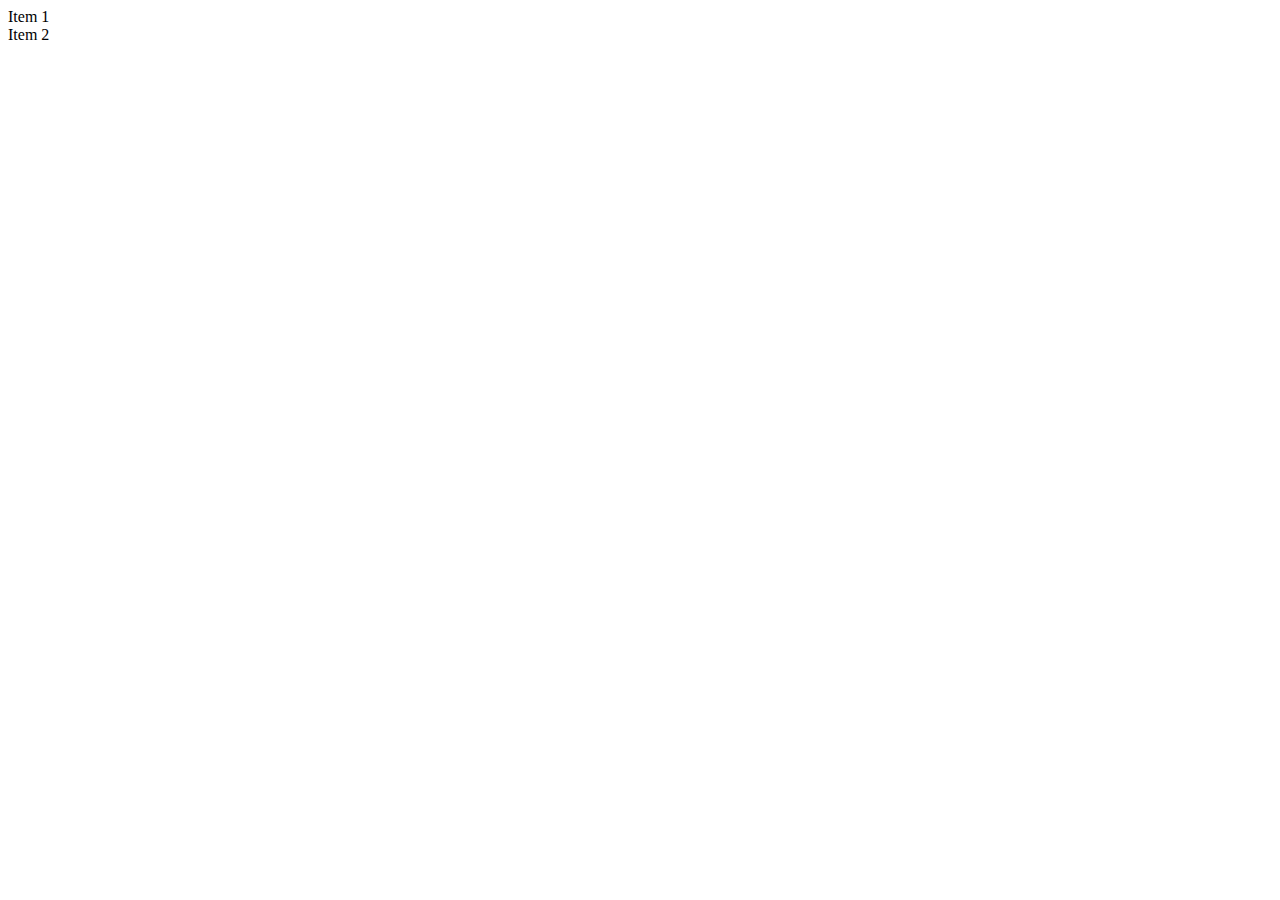
==== MovingEyes/index.html @ d0a5e217 "inital commit" ====
<!DOCTYPE html>
<html lang="en">
<head>
    <meta charset="UTF-8">
    <meta http-equiv="X-UA-Compatible" content="IE=edge">
    <meta name="viewport" content="width=device-width, initial-scale=1.0">
    <link rel="stylesheet" href="MovingEyes.css">
    <title>Kt8bn | Moving Eyes</title>
</head>
<body>
    <div class="container"> <!--Need a container to overlap using CSS Grid-->

            <div class="eyes"> <!-- Groups eyes -->
                <div class="eye">
                  <div class="ball"></div>
                </div>
                <div class="eye">
                  <div class="ball"></div>
                </div>
        
        </div>
        <div class = "items1">Item 1</div>
        <div class = "items2">Item 2</div>
    </div><!--End Container-->
<script src="movingEyes.js"></script>

</body>
</html>
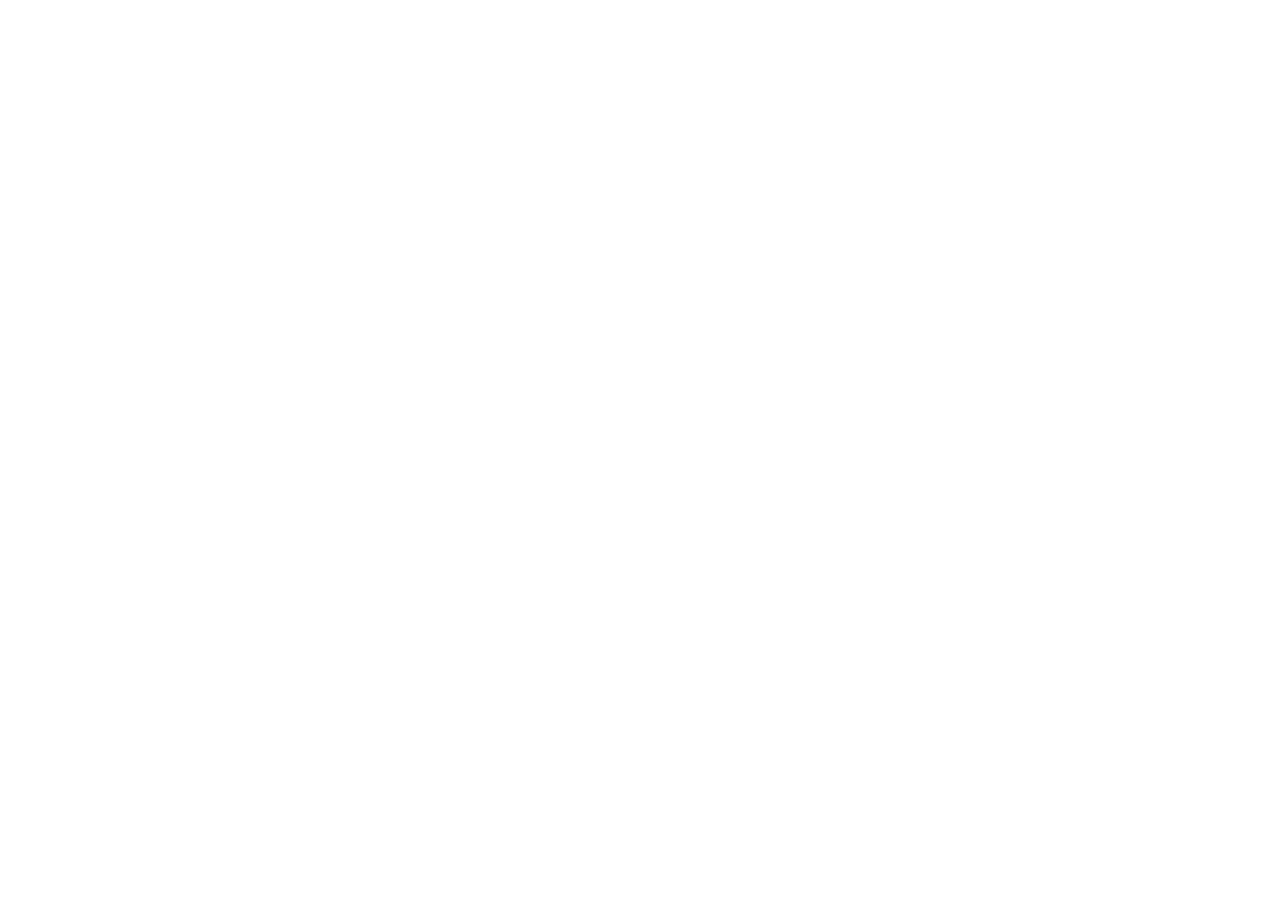
==== commit 567c64b5: "reworked the design and added a separate abaout page" ====
--- a/MovingEyes/index.html
+++ b/MovingEyes/index.html
@@ -19,8 +19,8 @@
                 </div>
         
         </div>
-        <div class = "items1">Item 1</div>
-        <div class = "items2">Item 2</div>
+        <div class = "items1"></div>
+        <div class = "items2"></div>
     </div><!--End Container-->
 <script src="movingEyes.js"></script>
 
